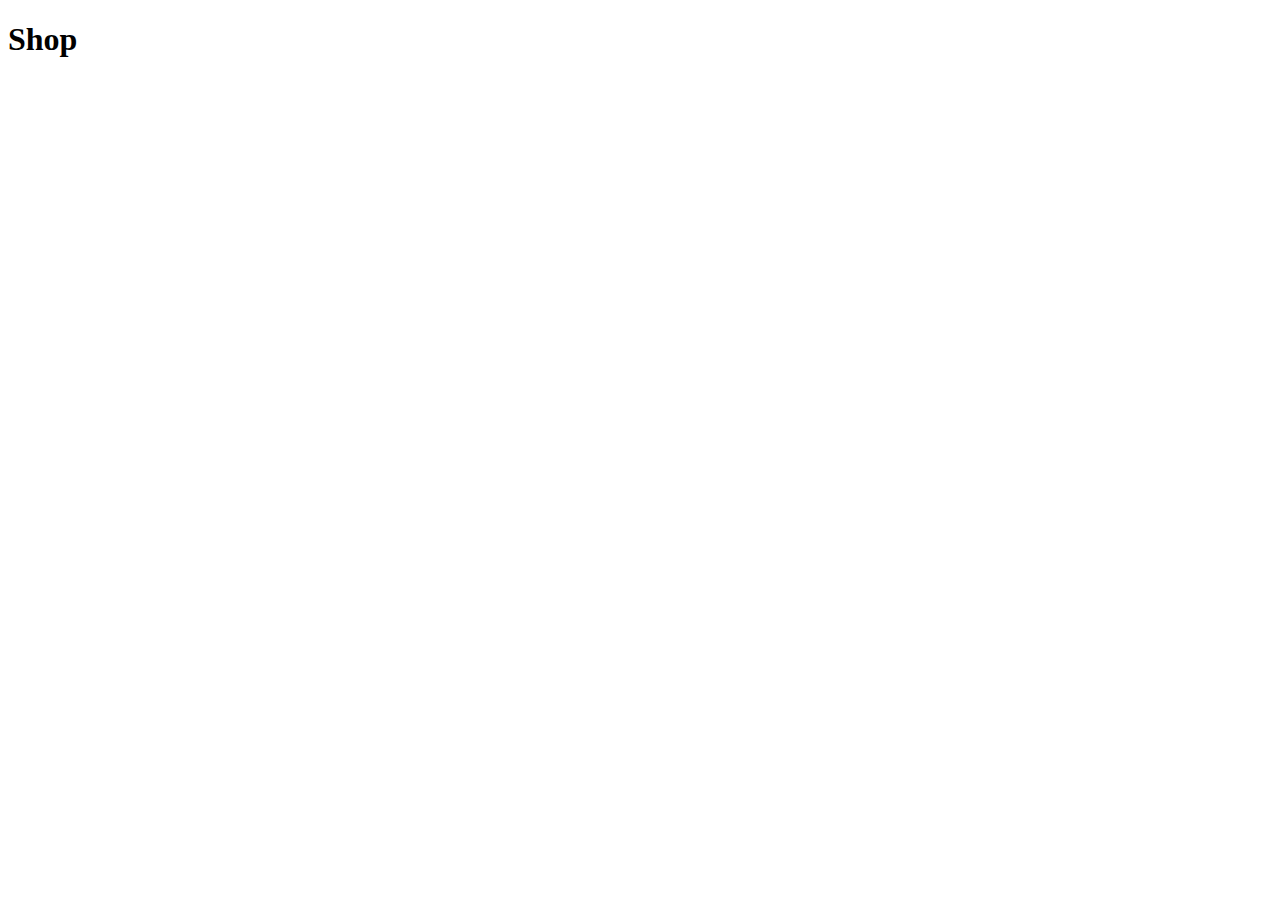
==== src/main/resources/templates/shop.html @ 172ab373 "added and api and shop page and updated the navbar/index to link to them" ====
<!DOCTYPE html>
<html 
xmlns:th="http://www.thymeleaf.org" 
xmlns:layout="http://www.ultraq.net.nz/thymeleaf/layout" 
layout:decorate="layout/template.html"
>
<head>
    <meta charset="UTF-8">
    <meta name="viewport" content="width=device-width, initial-scale=1.0">
    <title>Home</title>
    <!-- Bootstrap 5 -->
    <link rel="stylesheet" href="https://stackpath.bootstrapcdn.com/bootstrap/5.0.0-alpha1/css/bootstrap.min.css" integrity="sha384-r4NyP46KrjDleawBgD5tp8Y7UzmLA05oM1iAEQ17CSuDqnUK2+k9luXQOfXJCJ4I" crossorigin="anonymous">
    <script src="https://stackpath.bootstrapcdn.com/bootstrap/5.0.0-alpha1/js/bootstrap.min.js" integrity="sha384-oesi62hOLfzrys4LxRF63OJCXdXDipiYWBnvTl9Y9/TRlw5xlKIEHpNyvvDShgf/" crossorigin="anonymous"></script>
    <script src="https://cdn.jsdelivr.net/npm/popper.js@1.16.0/dist/umd/popper.min.js" integrity="sha384-Q6E9RHvbIyZFJoft+2mJbHaEWldlvI9IOYy5n3zV9zzTtmI3UksdQRVvoxMfooAo" crossorigin="anonymous"></script>
    <!-- bootstrap 5 END -->
</head>
<body>
    <div layout:fragment="content">
        <h1>Shop</h1>
    </div>
</body>
</html>
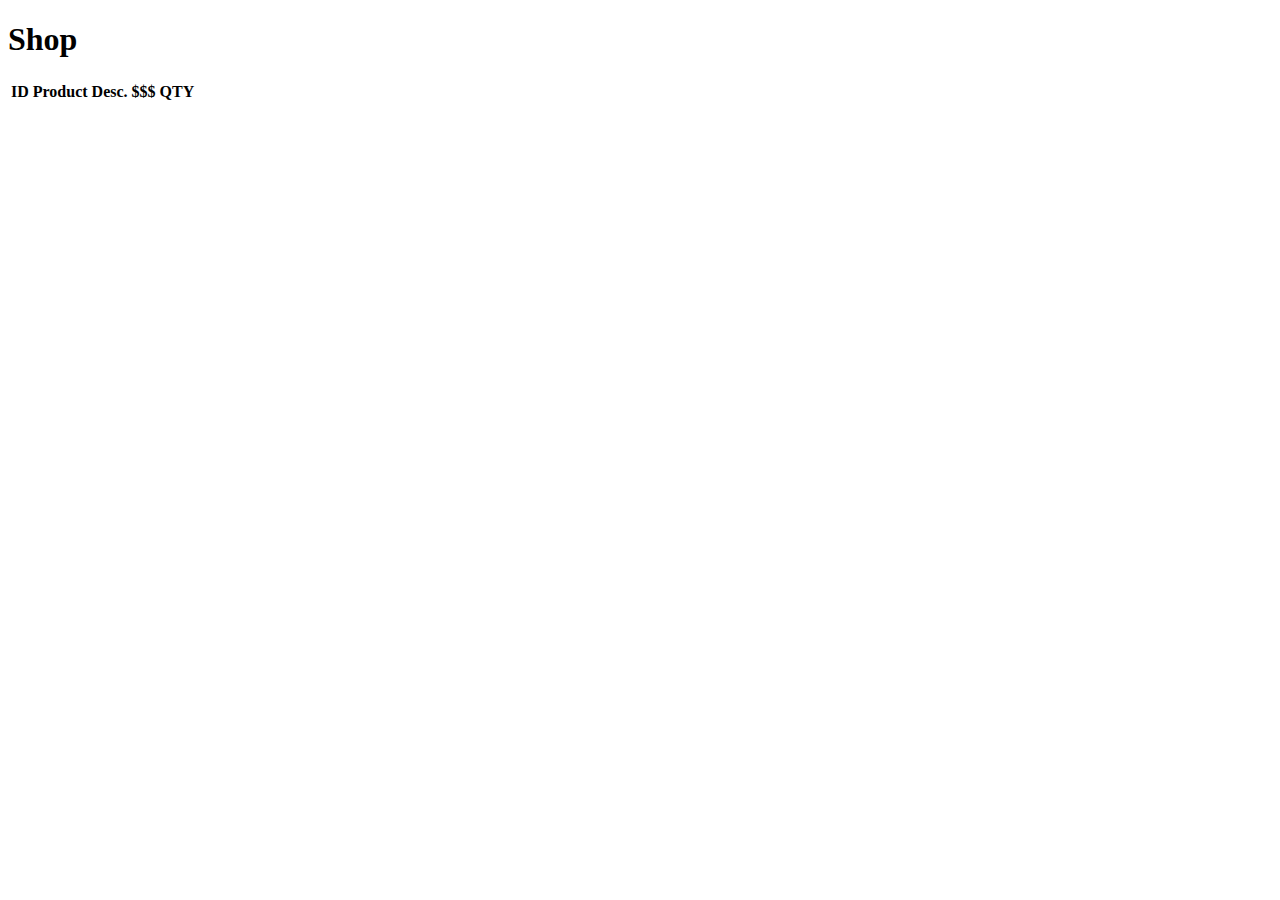
==== commit 99693d98: "added a table to display our products" ====
--- a/src/main/resources/templates/shop.html
+++ b/src/main/resources/templates/shop.html
@@ -8,15 +8,39 @@
     <meta charset="UTF-8">
     <meta name="viewport" content="width=device-width, initial-scale=1.0">
     <title>Home</title>
+    <link rel="stylesheet" href="/shop.css">
     <!-- Bootstrap 5 -->
     <link rel="stylesheet" href="https://stackpath.bootstrapcdn.com/bootstrap/5.0.0-alpha1/css/bootstrap.min.css" integrity="sha384-r4NyP46KrjDleawBgD5tp8Y7UzmLA05oM1iAEQ17CSuDqnUK2+k9luXQOfXJCJ4I" crossorigin="anonymous">
     <script src="https://stackpath.bootstrapcdn.com/bootstrap/5.0.0-alpha1/js/bootstrap.min.js" integrity="sha384-oesi62hOLfzrys4LxRF63OJCXdXDipiYWBnvTl9Y9/TRlw5xlKIEHpNyvvDShgf/" crossorigin="anonymous"></script>
     <script src="https://cdn.jsdelivr.net/npm/popper.js@1.16.0/dist/umd/popper.min.js" integrity="sha384-Q6E9RHvbIyZFJoft+2mJbHaEWldlvI9IOYy5n3zV9zzTtmI3UksdQRVvoxMfooAo" crossorigin="anonymous"></script>
     <!-- bootstrap 5 END -->
+    
 </head>
 <body>
     <div layout:fragment="content">
         <h1>Shop</h1>
+        <table>
+            <!-- Table header -->
+            <thead>
+                <tr>
+                    <th>ID</th>
+                    <th>Product</th>
+                    <th>Desc.</th>
+                    <th>$$$</th>
+                    <th>QTY</th>
+                </tr>
+            </thead>
+            <!-- Table body -->
+            <tbody>
+                <tr th:each="product : ${products}">
+                    <td th:text="${product.id}"></td>
+                    <td th:text="${product.name}"></td>
+                    <td th:text="${product.description}"></td>
+                    <td th:text="${product.price}"></td>
+                    <td th:text="${product.qty}"></td>
+                </tr>
+            </tbody>
+        </table>
     </div>
 </body>
 </html>
